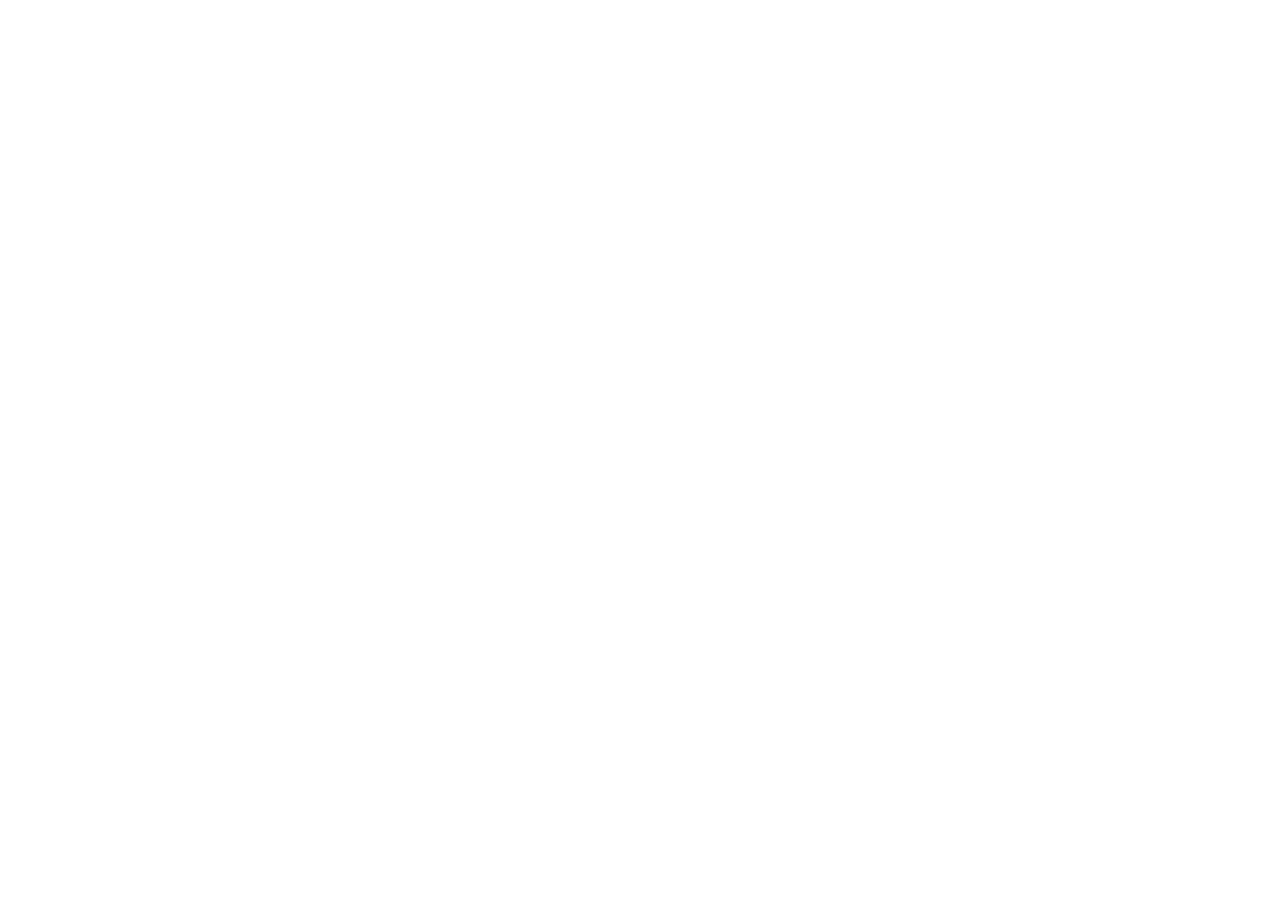
==== index.html @ e4d011a5 "initial commit" ====
<!doctype HTML>
<html>
<head>

<title>Top 250 Watcher</title>
<script
  src="https://code.jquery.com/jquery-3.3.1.min.js"
  integrity="sha256-FgpCb/KJQlLNfOu91ta32o/NMZxltwRo8QtmkMRdAu8="
  crossorigin="anonymous"></script>
  
  <link rel="stylesheet" type="text/css" href="styles.css">
</head>
<body>


<!-- container for list -->
<div id="maindiv"></div>


<!-- import firebase -->
<script src="https://www.gstatic.com/firebasejs/5.0.2/firebase.js"></script>
<script>
  // Initialize Firebase
var config = {
    apiKey: "AIzaSyBVFTFsSYBUOwwpuT_pdVju9anQomAuSFw",
    authDomain: "imdbtop250watcher.firebaseapp.com",
    databaseURL: "https://imdbtop250watcher.firebaseio.com",
    projectId: "imdbtop250watcher",
    storageBucket: "imdbtop250watcher.appspot.com",
    messagingSenderId: "309049501518"
};
firebase.initializeApp(config);


database = firebase.database();

var ref = database.ref('movies');
ref.on('value',gotData,errData);

//Empty array
var movielist = {}

//Triggers function if data is received from ref
function gotData(data){
    var movies = data.val();
    
    //idk if this can be changed as it referenced key/pair values
    var keys = Object.values(movies);
    //incrementer
    var i;
    
    //generic for loop
    for (i = 0; i < keys.length; i++) { 
        
        //iterate through list adding to div
        $("#maindiv").append("<li>"+keys[i] + "</li>");
}
}

function errData(err){

    console.log('Error: ' + err);
}

</script>

</body>


</html>
---- styles.css ----
body{

text-align: center;
text-decoration: none;
list-style-type: none;

}
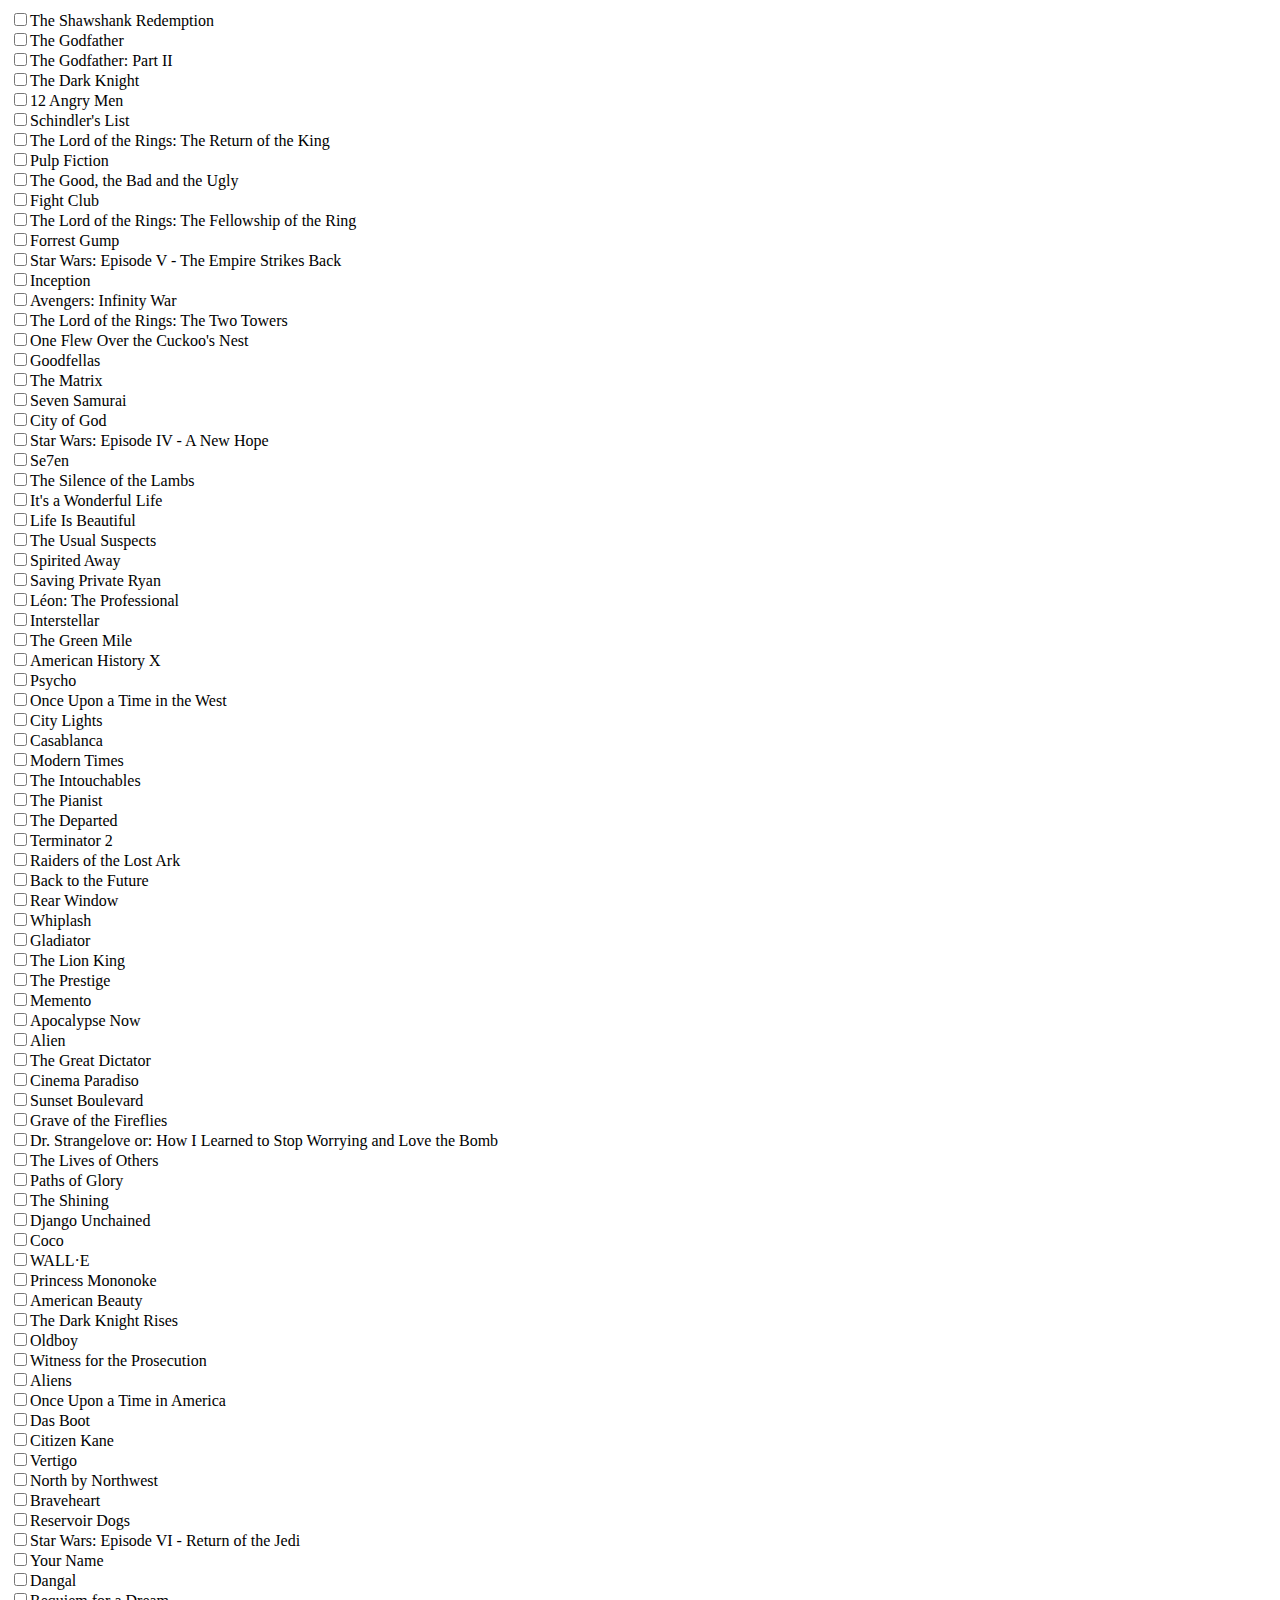
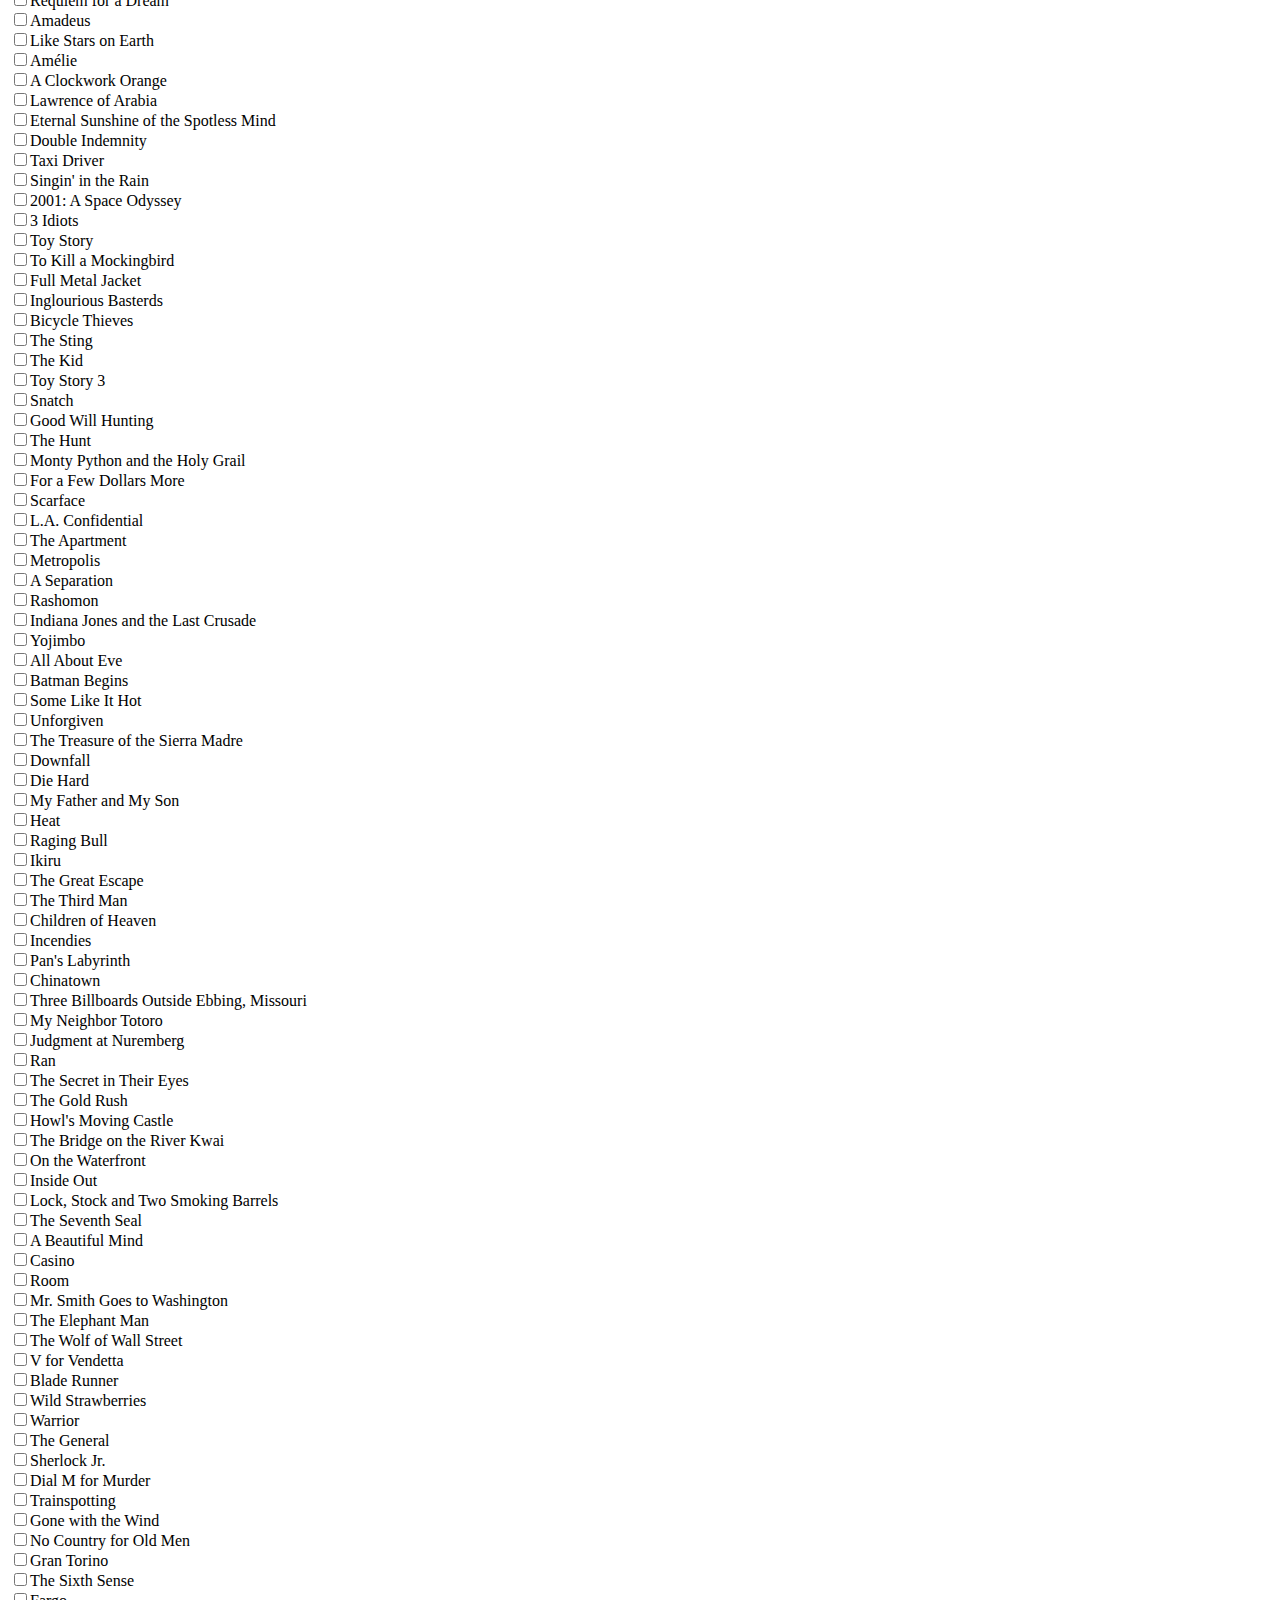
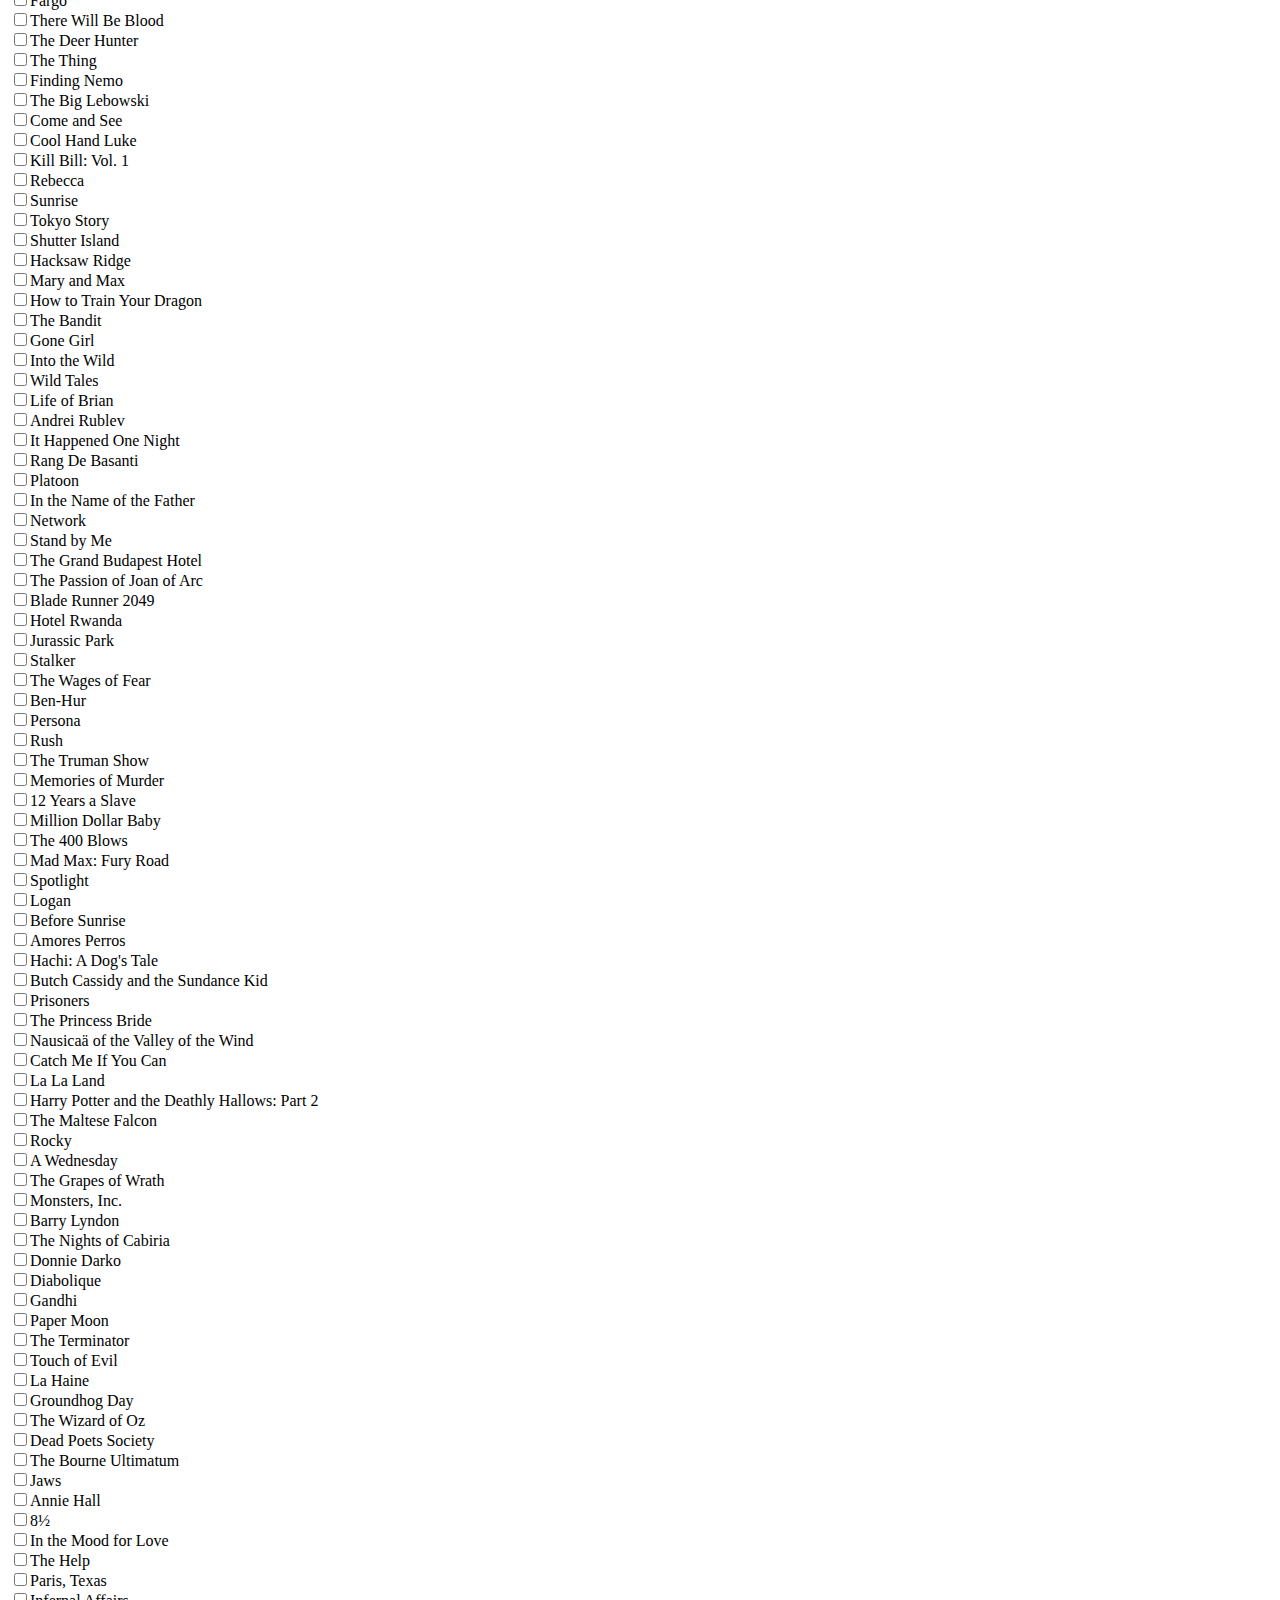
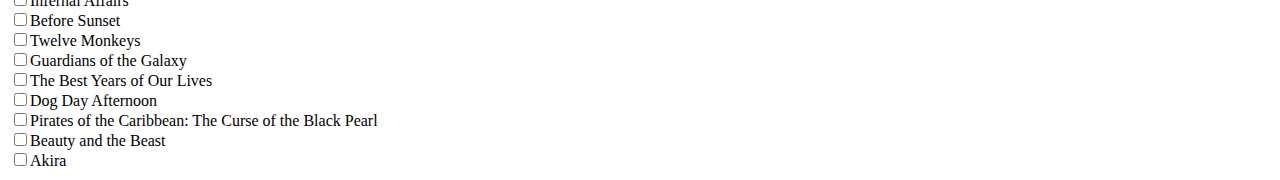
==== commit 99edf9fd: "working static list and checkbox populated from source text" ====
--- a/index.html
+++ b/index.html
@@ -1,68 +1,24 @@
 <!doctype HTML>
-<html>
+<html lang = "en">
 <head>
 
-<title>Top 250 Watcher</title>
-<script
-  src="https://code.jquery.com/jquery-3.3.1.min.js"
-  integrity="sha256-FgpCb/KJQlLNfOu91ta32o/NMZxltwRo8QtmkMRdAu8="
-  crossorigin="anonymous"></script>
-  
-  <link rel="stylesheet" type="text/css" href="styles.css">
+    <link href="styles.css" rel="stylesheet" type="text/css"/>
+    <script src="https://code.jquery.com/jquery-3.3.1.slim.min.js"></script>
+    <script src="data.js"></script>
+    <script src="script.js"></script>
+    <title>IMDB Top 250 Watcher App</title>
+    
 </head>
 <body>
 
+<div id="contain">
 
-<!-- container for list -->
-<div id="maindiv"></div>
+<table id="main_table">
 
+</table>
 
-<!-- import firebase -->
-<script src="https://www.gstatic.com/firebasejs/5.0.2/firebase.js"></script>
-<script>
-  // Initialize Firebase
-var config = {
-    apiKey: "AIzaSyBVFTFsSYBUOwwpuT_pdVju9anQomAuSFw",
-    authDomain: "imdbtop250watcher.firebaseapp.com",
-    databaseURL: "https://imdbtop250watcher.firebaseio.com",
-    projectId: "imdbtop250watcher",
-    storageBucket: "imdbtop250watcher.appspot.com",
-    messagingSenderId: "309049501518"
-};
-firebase.initializeApp(config);
+</div>
 
-
-database = firebase.database();
-
-var ref = database.ref('movies');
-ref.on('value',gotData,errData);
-
-//Empty array
-var movielist = {}
-
-//Triggers function if data is received from ref
-function gotData(data){
-    var movies = data.val();
-    
-    //idk if this can be changed as it referenced key/pair values
-    var keys = Object.values(movies);
-    //incrementer
-    var i;
-    
-    //generic for loop
-    for (i = 0; i < keys.length; i++) { 
-        
-        //iterate through list adding to div
-        $("#maindiv").append("<li>"+keys[i] + "</li>");
-}
-}
-
-function errData(err){
-
-    console.log('Error: ' + err);
-}
-
-</script>
 
 </body>
 
--- a/styles.css
+++ b/styles.css
@@ -1,8 +1,24 @@
-body{
+#contain{
 
-text-align: center;
-text-decoration: none;
-list-style-type: none;
+    display: flex;
+}
+
+#no{
+
+    width: 50%;
+    border: 1px solid green;
+}
+#yes{
+
+    width: 50%;
+    border: 1px solid black;
 
 }
 
+.entry{
+    
+    list-style-type: none;
+    font-size: 1.5rem;
+    padding: .2rem;
+    
+}